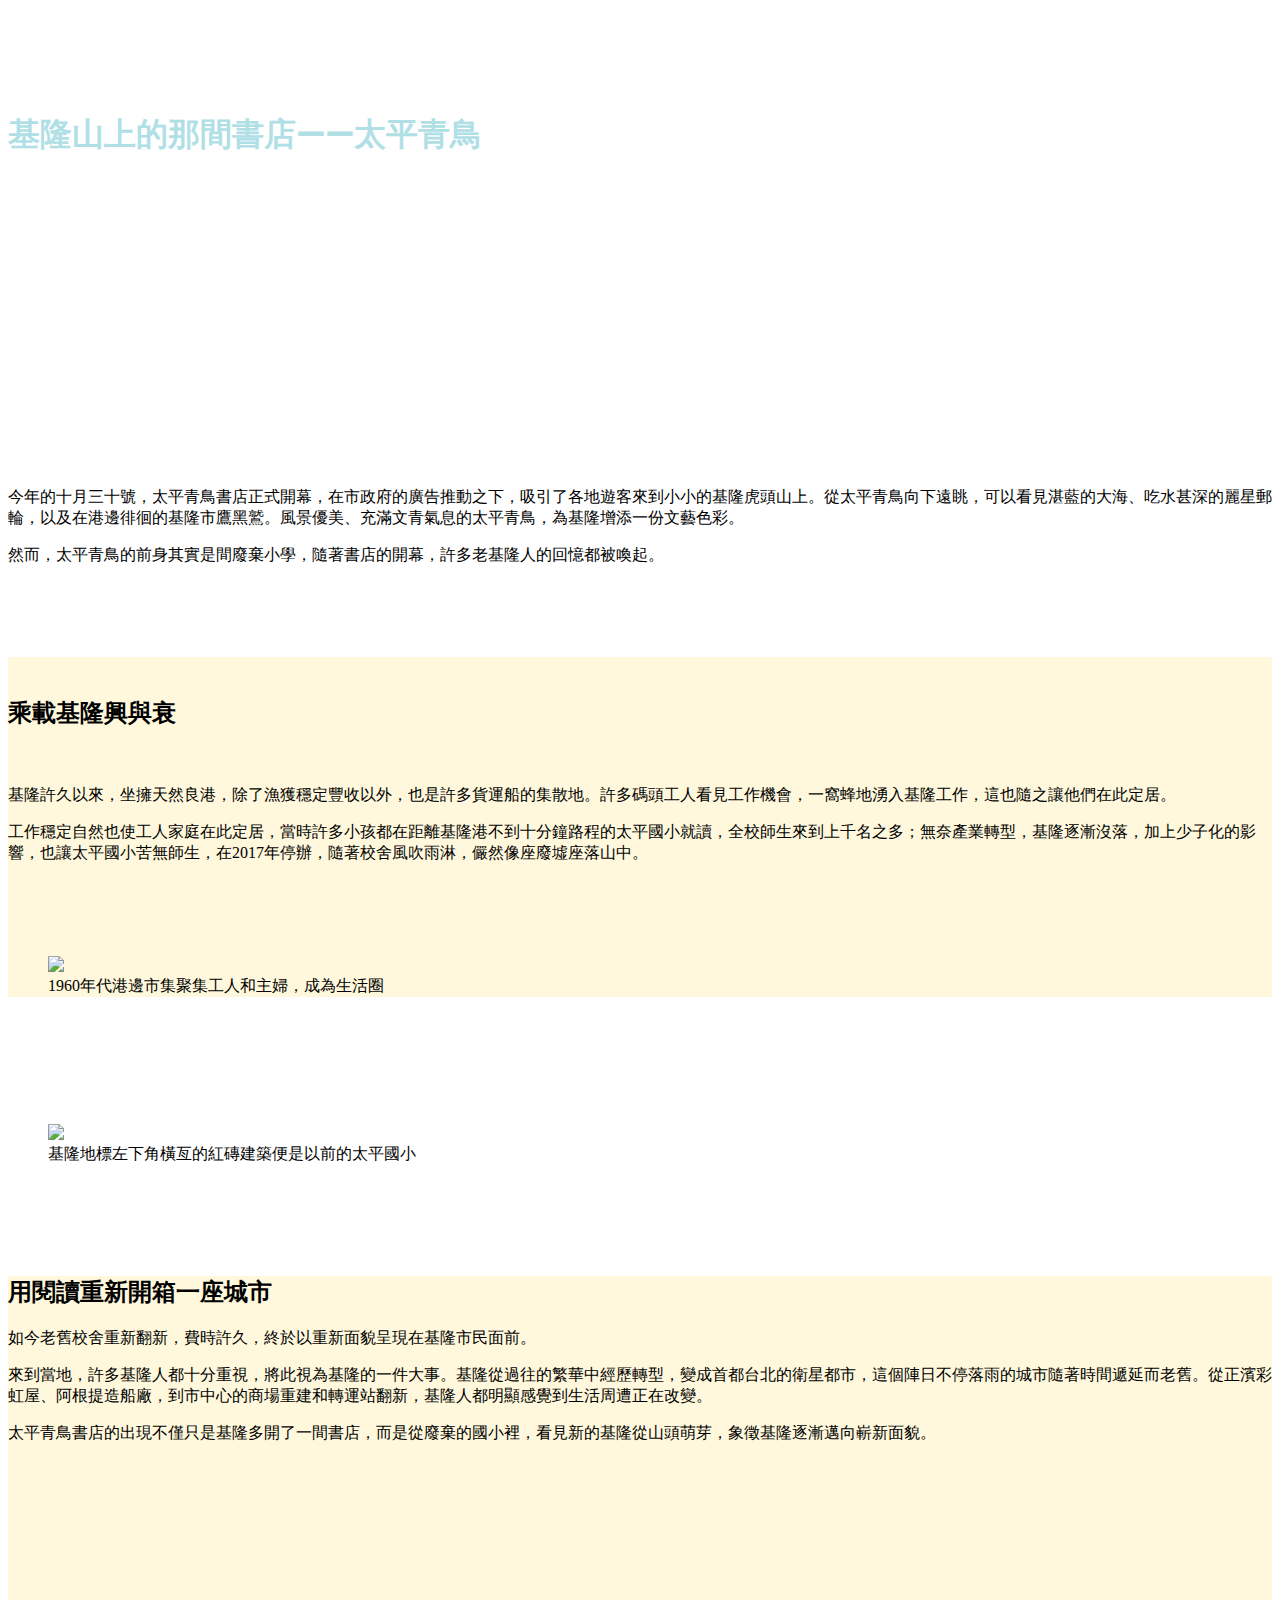
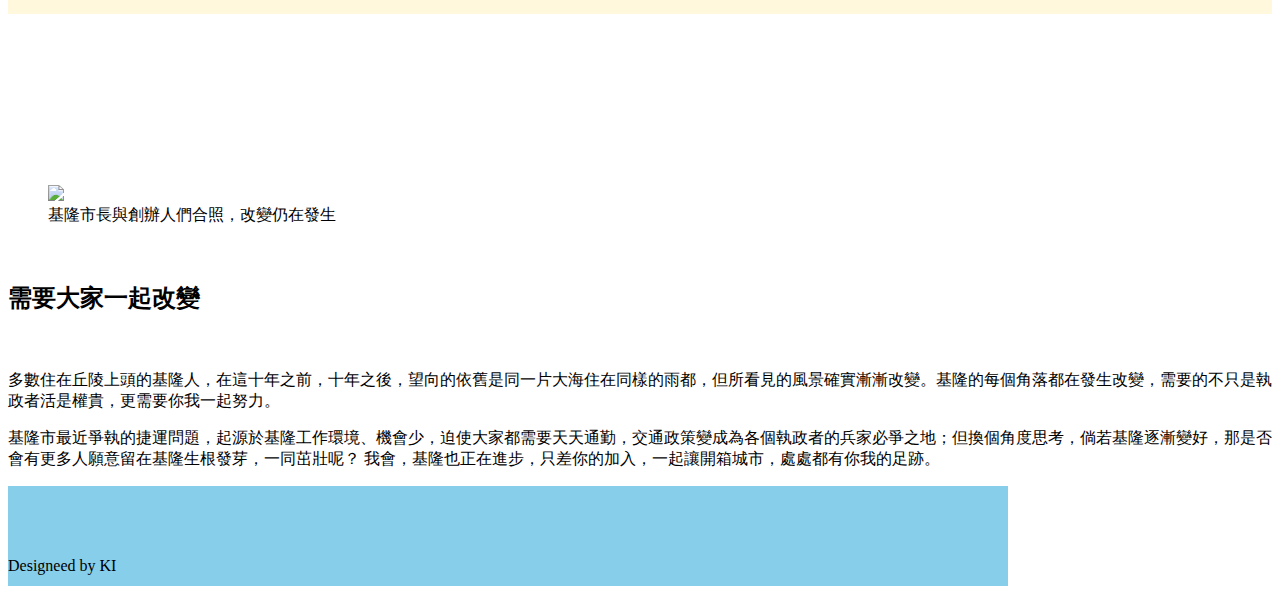
==== index.html @ b181f986 "Rename homework.html to index.html" ====
<!doctype html>
<html lang="en">

<head>
    <!-- Required meta tags -->
    <meta charset="utf-8">
    <meta name="viewport" content="width=device-width, initial-scale=1, shrink-to-fit=no">

    <!-- Bootstrap CSS -->
    <link rel="stylesheet" href="https://cdn.jsdelivr.net/npm/bootstrap@4.5.3/dist/css/bootstrap.min.css"
        integrity="sha384-TX8t27EcRE3e/ihU7zmQxVncDAy5uIKz4rEkgIXeMed4M0jlfIDPvg6uqKI2xXr2" crossorigin="anonymous">
    <link rel="stylesheet" href="https://fonts.googleapis.com/css?family=Poppins">
    <link rel="stylesheet" href="css/homework1.css">

</head>

<body>

    <div class="jumbotron jumbotron-fluid text-center">
        <div class="container">
            <h1 class="display-5" style="line-height: 25vh;">基隆山上的那間書店——太平青鳥</h1>
        </div>
    </div>

    <div class="container text-left">
        <P>今年的十月三十號，太平青鳥書店正式開幕，在市政府的廣告推動之下，吸引了各地遊客來到小小的基隆虎頭山上。從太平青鳥向下遠眺，可以看見湛藍的大海、吃水甚深的麗星郵輪，以及在港邊徘徊的基隆市鷹黑鷲。風景優美、充滿文青氣息的太平青鳥，為基隆增添一份文藝色彩。
        </P>
        <p>然而，太平青鳥的前身其實是間廢棄小學，隨著書店的開幕，許多老基隆人的回憶都被喚起。</p>
        <div class="container">
            <div class="row">
                <div class="col-12" style="height: 75px;"></div>
            </div>
        </div>
    </div>


    <div class="container" style="background-color: cornsilk;">
        <div class="row">
            <div class="col-12 col-md-6"">
                <div class=" container">
                <div class="row">
                    <div class="col-12" style="height: 20px;"></div>
                </div>
            </div>
            <h2 class="text-left">乘載基隆興與衰</h2>
            <div class="container">
                <div class="row">
                    <div class="col-12" style="height: 20px;"></div>
                </div>
            </div>
            <p class="text-left">基隆許久以來，坐擁天然良港，除了漁獲穩定豐收以外，也是許多貨運船的集散地。許多碼頭工人看見工作機會，一窩蜂地湧入基隆工作，這也隨之讓他們在此定居。</p>
            <p class="text-left">
                工作穩定自然也使工人家庭在此定居，當時許多小孩都在距離基隆港不到十分鐘路程的太平國小就讀，全校師生來到上千名之多；無奈產業轉型，基隆逐漸沒落，加上少子化的影響，也讓太平國小苦無師生，在2017年停辦，隨著校舍風吹雨淋，儼然像座廢墟座落山中。
            </p>
        </div>
        <div class="col-12 col-md-6"">
            <div class=" container">
                <div class="row">
                    <div class="col-12" style="height: 60px;"></div>
                </div>
            </div>
            <figure class=" figure">
            <img src="https://keelung-for-a-walk.com/wp-content/uploads/2017/04/%E8%88%8A%E5%AE%B6%E5%89%8D%E7%9A%84%E5%9F%BA%E9%9A%86%E9%AC%A7%E5%8D%80%E7%85%A7-%E6%94%9D%E5%BD%B1-%E9%84%AD%E6%A1%91%E6%BA%AA-%E7%99%BD%E6%98%8E%E5%BE%B7%E6%8F%90%E4%BE%9B-1024x729.jpg"
                class="figure-img img-fluid rounded">
            <figcaption class="figure-caption">1960年代港邊市集聚集工人和主婦，成為生活圈</figcaption>
            </figure>
        </div>
        </div>
    </div>

    <div class="container">
        <div class="row">
            <div class="col-12" style="height: 75px;"></div>
        </div>
    </div>

    <div class="container" >
        <div class="row">
            <div class="container">
                <div class="row">
                    <div class="col-12" style="height: 20px;"></div>
                </div>
            </div>
            <div class="row">
                <div class="container">
                    <div class="row">
                        <div class="col-2"></div>
                        <div class="col-9">
                            <figure class=" figure">
                                <img src="https://www.mirrormedia.com.tw/assets/images/20200716111500-6d47efbe6ba4c5183c1989c3d7d9be16-mobile.jpg"
                                    class="figure-img img-fluid rounded">
                                <figcaption class="figure-caption">基隆地標左下角橫亙的紅磚建築便是以前的太平國小</figcaption>
                            </figure>
                        </div>
                        <div class="col-1"></div>
                    </div>
                </div>
            </div>
        </div>
    </div>
    <div class="container">
        <div class="row">
            <div class="col-12" style="height: 75px;"></div>
        </div>
    </div>
    <div class="container text-left" style="background-color:cornsilk ;">
        <h2>用閱讀重新開箱一座城市</h2>
        <p>如今老舊校舍重新翻新，費時許久，終於以重新面貌呈現在基隆市民面前。</p>
        <p>來到當地，許多基隆人都十分重視，將此視為基隆的一件大事。基隆從過往的繁華中經歷轉型，變成首都台北的衛星都市，這個陣日不停落雨的城市隨著時間遞延而老舊。從正濱彩虹屋、阿根提造船廠，到市中心的商場重建和轉運站翻新，基隆人都明顯感覺到生活周遭正在改變。</p>
        <p>太平青鳥書店的出現不僅只是基隆多開了一間書店，而是從廢棄的國小裡，看見新的基隆從山頭萌芽，象徵基隆逐漸邁向嶄新面貌。</p>
        <div class="container">
            <div class="embed-responsive embed-responsive-16by9">
                <iframe class="embed-responsive-item" src="https://www.youtube.com/embed/Y15ooHC4vhw" title="YouTube video player" frameborder="0" allow="accelerometer; autoplay; clipboard-write; encrypted-media; gyroscope; picture-in-picture" allowfullscreen></iframe>
            </div>
        </div>
    </div>

    <div class="container">
        <div class="row">
            <div class="col-12" style="height: 75px;"></div>
        </div>
    </div>

    <div class="container" >
        <div class="row">
            <div class="col-12 col-md-6"">
                <div class=" container">
                    <div class="row">
                        <div class="col-12" style="height:80px;"></div>
                    </div>
                </div>
                <figure class=" figure">
                <img src="https://scontent.ftpe2-2.fna.fbcdn.net/v/t1.6435-9/245175045_4585657391527423_2239443471861902056_n.jpg?_nc_cat=108&ccb=1-5&_nc_sid=730e14&_nc_ohc=bTtPWTs2aIsAX8gXfe1&_nc_ht=scontent.ftpe2-2.fna&oh=ac01d355556f6af003e6a100ca1f40ac&oe=61A5EF6A"
                    class="figure-img img-fluid rounded">
                <figcaption class="figure-caption">基隆市長與創辦人們合照，改變仍在發生</figcaption>
                </figure>
            </div>
            <div class="col-12 col-md-6"">
                <div class=" container">
                <div class="row">
                    <div class="col-12" style="height: 20px;"></div>
                </div>
            </div>
            <h2 class="text-left">需要大家一起改變</h2>
            <div class="container">
                <div class="row">
                    <div class="col-12" style="height: 20px;"></div>
                </div>
            </div>
            <p class="text-left">多數住在丘陵上頭的基隆人，在這十年之前，十年之後，望向的依舊是同一片大海住在同樣的雨都，但所看見的風景確實漸漸改變。基隆的每個角落都在發生改變，需要的不只是執政者活是權貴，更需要你我一起努力。</p>
            <p class="text-left">
                基隆市最近爭執的捷運問題，起源於基隆工作環境、機會少，迫使大家都需要天天通勤，交通政策變成為各個執政者的兵家必爭之地；但換個角度思考，倘若基隆逐漸變好，那是否會有更多人願意留在基隆生根發芽，一同茁壯呢？
                我會，基隆也正在進步，只差你的加入，一起讓開箱城市，處處都有你我的足跡。
            </p>
        </div>
        </div>
    </div>

    <div id="footer">
        <div class="container text-right">
            <div class="row">
                <div class="col-12" style="height: 55px;"></div>
            </div>
            <p>Designeed by KI</p>

        </div>    






        <!-- Optional JavaScript; choose one of the two! -->

        <!-- Option 1: jQuery and Bootstrap Bundle (includes Popper) -->
        <script src="https://code.jquery.com/jquery-3.5.1.slim.min.js"
            integrity="sha384-DfXdz2htPH0lsSSs5nCTpuj/zy4C+OGpamoFVy38MVBnE+IbbVYUew+OrCXaRkfj" crossorigin="anonymous">
        </script>
        <script src="https://cdn.jsdelivr.net/npm/bootstrap@4.5.3/dist/js/bootstrap.bundle.min.js"
            integrity="sha384-ho+j7jyWK8fNQe+A12Hb8AhRq26LrZ/JpcUGGOn+Y7RsweNrtN/tE3MoK7ZeZDyx" crossorigin="anonymous">
        </script>

        <!-- Option 2: jQuery, Popper.js, and Bootstrap JS
    <script src="https://code.jquery.com/jquery-3.5.1.slim.min.js" integrity="sha384-DfXdz2htPH0lsSSs5nCTpuj/zy4C+OGpamoFVy38MVBnE+IbbVYUew+OrCXaRkfj" crossorigin="anonymous"></script>
    <script src="https://cdn.jsdelivr.net/npm/popper.js@1.16.1/dist/umd/popper.min.js" integrity="sha384-9/reFTGAW83EW2RDu2S0VKaIzap3H66lZH81PoYlFhbGU+6BZp6G7niu735Sk7lN" crossorigin="anonymous"></script>
    <script src="https://cdn.jsdelivr.net/npm/bootstrap@4.5.3/dist/js/bootstrap.min.js" integrity="sha384-w1Q4orYjBQndcko6MimVbzY0tgp4pWB4lZ7lr30WKz0vr/aWKhXdBNmNb5D92v7s" crossorigin="anonymous"></script>
    -->
</body>

</html>
---- css/homework1.css ----
.jumbotron{
    font-family: 'Poppins', serif;
    background-image:
    url("https://cdn2.ettoday.net/images/5943/5943007.jpg");
    color:powderblue;
    font-style: Poppins;
    background-position:50% 80%;
    height: 50vh;
    
}

#footer {
    width: 1000px;
    height: 100px;
    background-color: skyblue;
    clear: both;
}
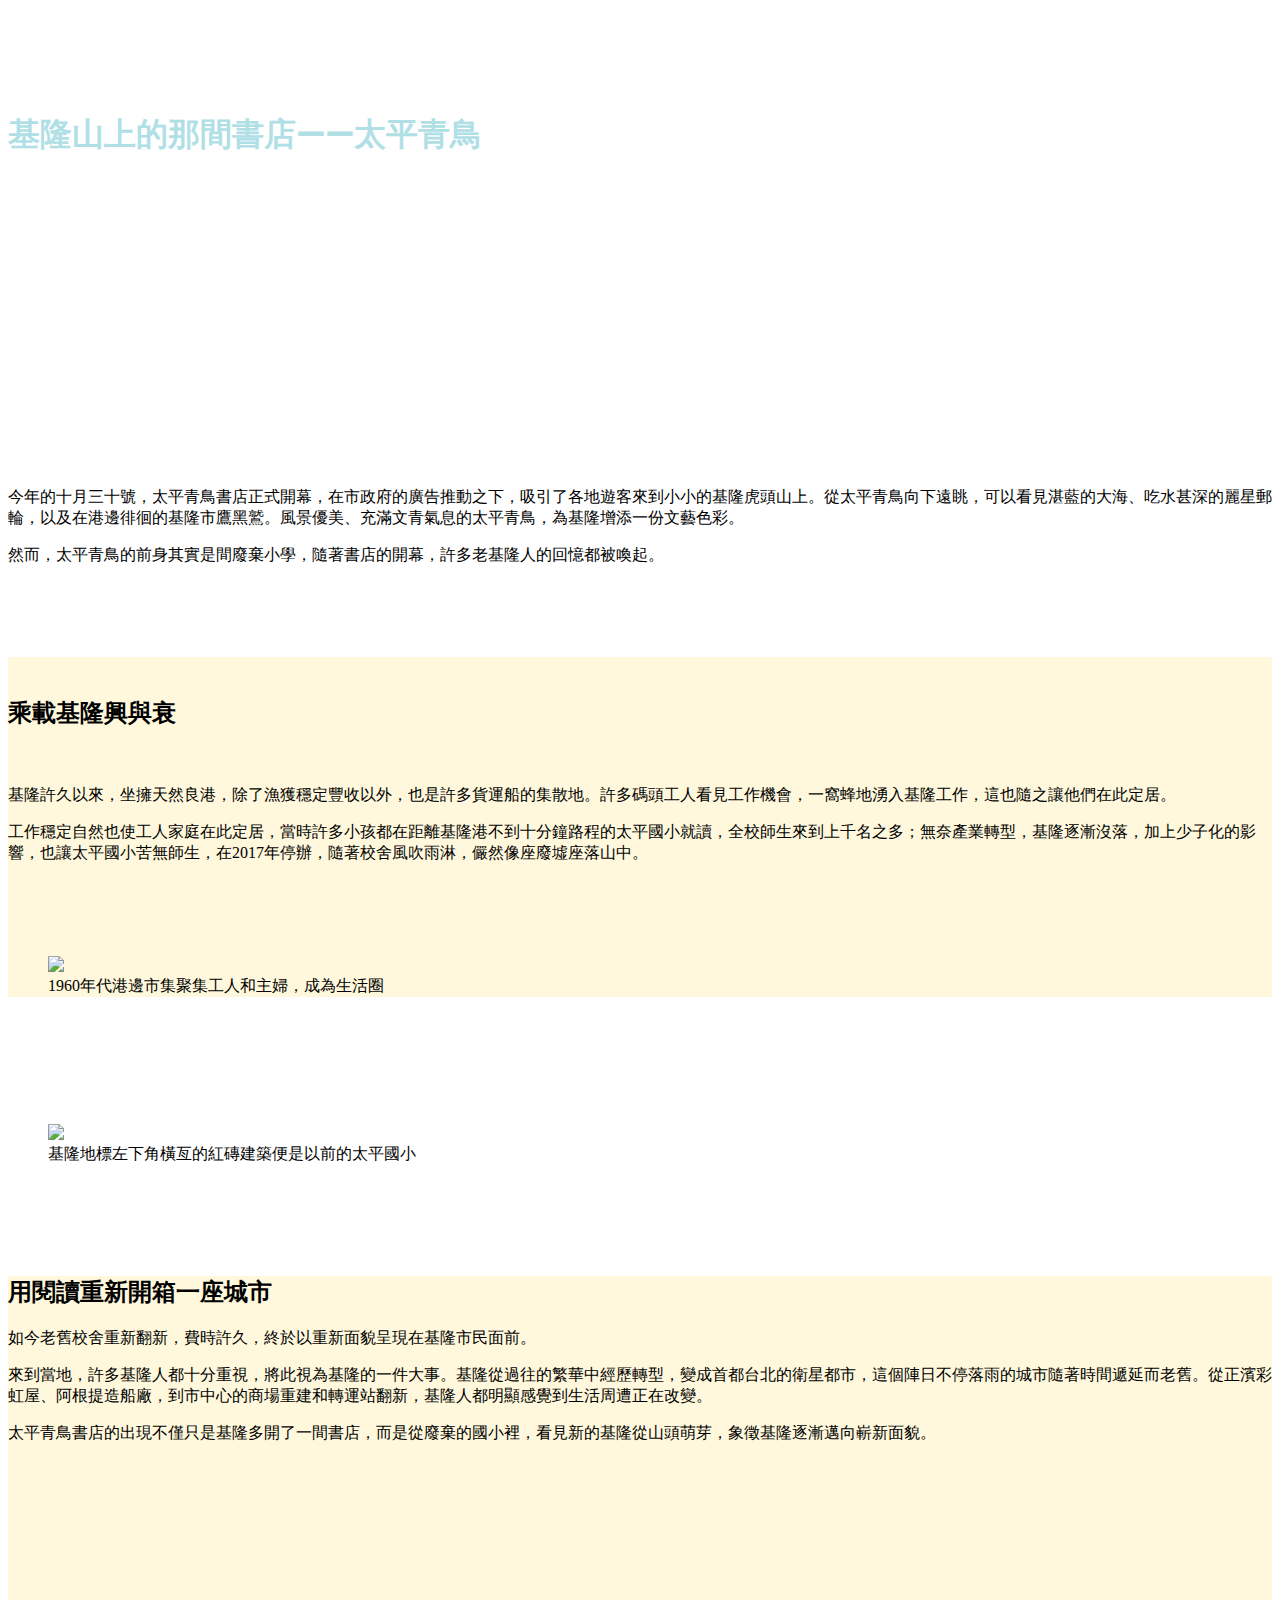
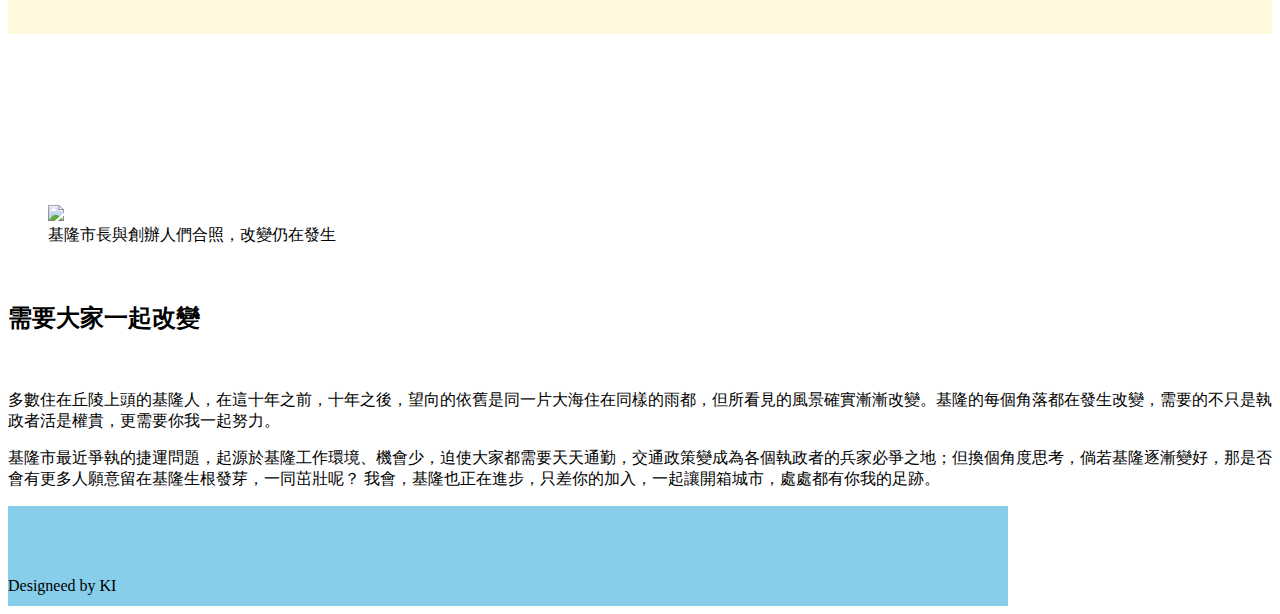
==== commit 3b252b05: "Update index.html" ====
--- a/index.html
+++ b/index.html
@@ -84,8 +84,8 @@
             <div class="row">
                 <div class="container">
                     <div class="row">
-                        <div class="col-2"></div>
-                        <div class="col-9">
+                        <div class="col-1"></div>
+                        <div class="col-10">
                             <figure class=" figure">
                                 <img src="https://www.mirrormedia.com.tw/assets/images/20200716111500-6d47efbe6ba4c5183c1989c3d7d9be16-mobile.jpg"
                                     class="figure-img img-fluid rounded">
@@ -113,6 +113,9 @@
                 <iframe class="embed-responsive-item" src="https://www.youtube.com/embed/Y15ooHC4vhw" title="YouTube video player" frameborder="0" allow="accelerometer; autoplay; clipboard-write; encrypted-media; gyroscope; picture-in-picture" allowfullscreen></iframe>
             </div>
         </div>
+        <div class="row">
+                    <div class="col-12" style="height: 20px;"></div>
+                </div>
     </div>
 
     <div class="container">
